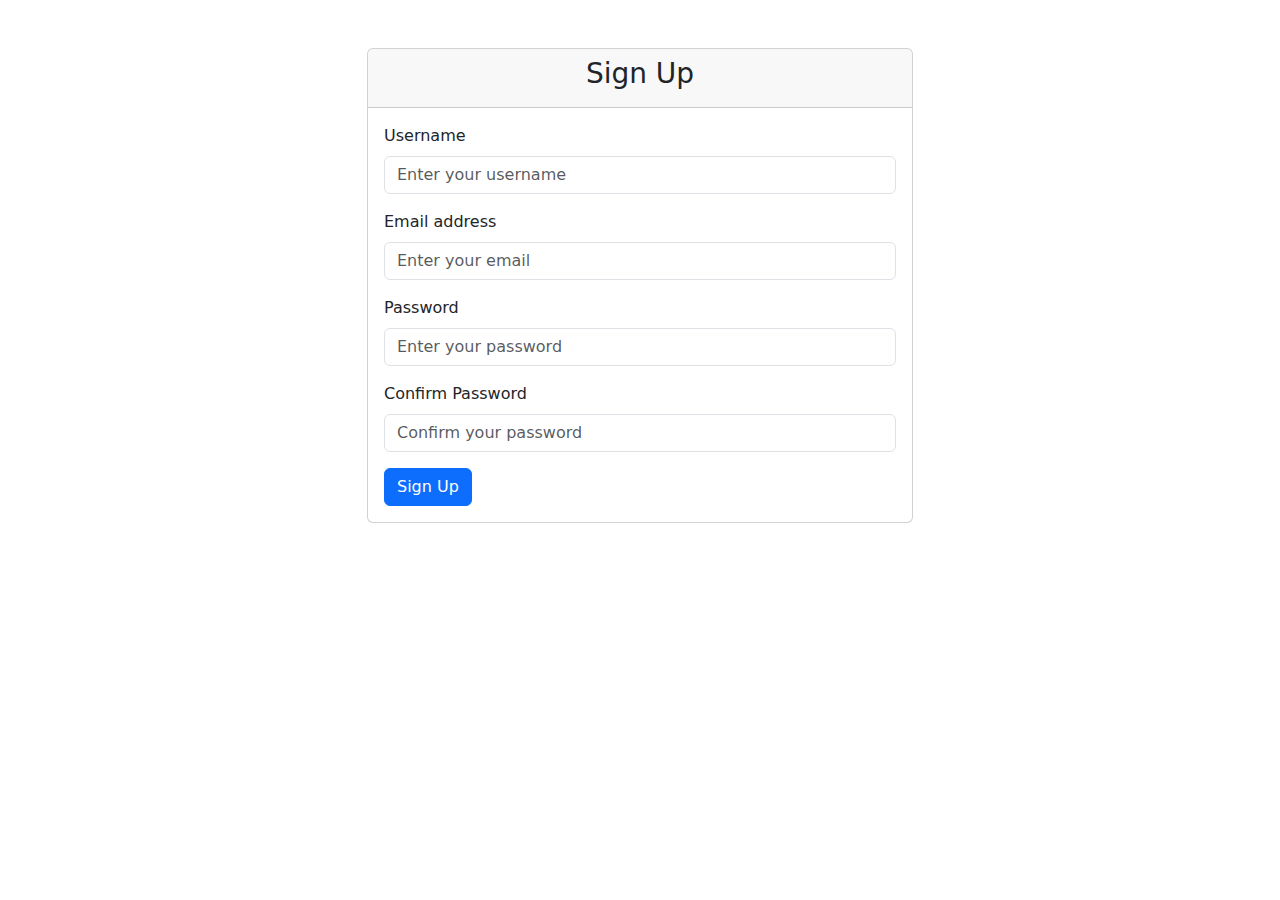
==== pages/signup.html @ a421f8c8 "add pages and enhancement of code" ====
<!DOCTYPE html>
<html lang="en">
<head>
    <meta charset="UTF-8">
    <meta name="viewport" content="width=device-width, initial-scale=1.0">
    <title>Sign Up</title>
    <link rel="icon" href="../images/baker-logo.png" type="image/x-icon">
    <link rel="stylesheet" href="https://cdn.jsdelivr.net/npm/bootstrap@5.3.0/dist/css/bootstrap.min.css">
</head>
<body>
    <div class="container mt-5">
        <div class="row justify-content-center">
            <div class="col-md-6">
                <div class="card">
                    <div class="card-header">
                        <h3 class="text-center">Sign Up</h3>
                    </div>
                    <div class="card-body">
                        <form>
                            <div class="mb-3">
                                <label for="username" class="form-label">Username</label>
                                <input type="text" class="form-control" id="username" placeholder="Enter your username">
                            </div>
                            <div class="mb-3">
                                <label for="email" class="form-label">Email address</label>
                                <input type="email" class="form-control" id="email" placeholder="Enter your email">
                            </div>
                            <div class="mb-3">
                                <label for="password" class="form-label">Password</label>
                                <input type="password" class="form-control" id="password" placeholder="Enter your password">
                            </div>
                            <div class="mb-3">
                                <label for="confirmPassword" class="form-label">Confirm Password</label>
                                <input type="password" class="form-control" id="confirmPassword" placeholder="Confirm your password">
                            </div>
                            <button type="submit" class="btn btn-primary">Sign Up</button>
                        </form>
                    </div>
                </div>
            </div>
        </div>
    </div>

    <script src="https://cdn.jsdelivr.net/npm/bootstrap@5.3.0/dist/js/bootstrap.bundle.min.js"></script>
</body>
</html>
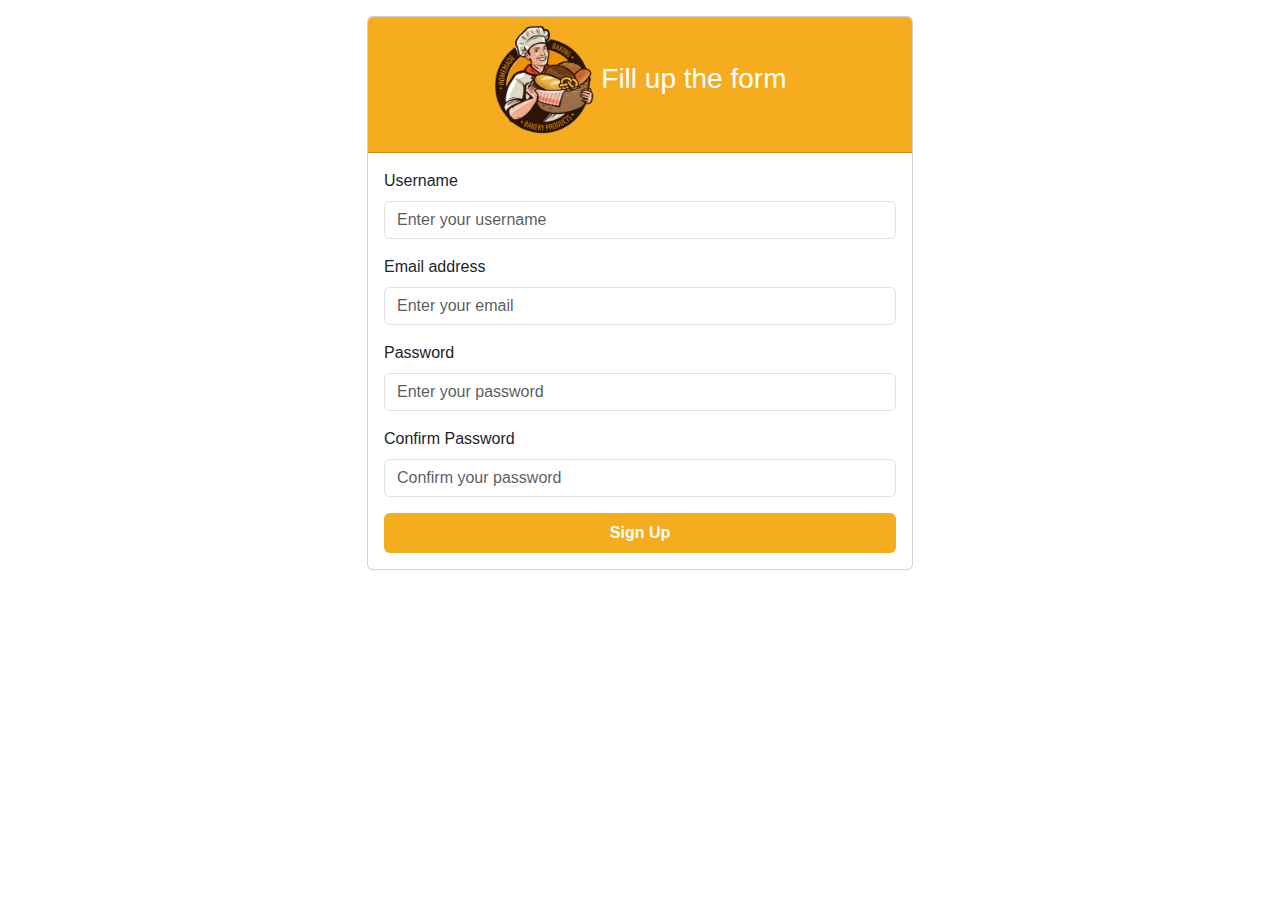
==== commit 63547319: "enhancement of sign up page" ====
--- a/pages/signup.html
+++ b/pages/signup.html
@@ -6,14 +6,15 @@
     <title>Sign Up</title>
     <link rel="icon" href="../images/baker-logo.png" type="image/x-icon">
     <link rel="stylesheet" href="https://cdn.jsdelivr.net/npm/bootstrap@5.3.0/dist/css/bootstrap.min.css">
+    <link rel="stylesheet" href="../styles.css">
 </head>
 <body>
-    <div class="container mt-5">
+    <div class="container mt-3">
         <div class="row justify-content-center">
             <div class="col-md-6">
                 <div class="card">
                     <div class="card-header">
-                        <h3 class="text-center">Sign Up</h3>
+                        <h3 class="text-center"><img src="../images/baker-logo.png" alt="logo" width="100px"> Fill up the form</h3>
                     </div>
                     <div class="card-body">
                         <form>
@@ -33,7 +34,7 @@
                                 <label for="confirmPassword" class="form-label">Confirm Password</label>
                                 <input type="password" class="form-control" id="confirmPassword" placeholder="Confirm your password">
                             </div>
-                            <button type="submit" class="btn btn-primary">Sign Up</button>
+                            <button type="submit" class="text-white fw-bold px-3 rounded w-100 py-2">Sign Up</button>
                         </form>
                     </div>
                 </div>
--- a/styles.css
+++ b/styles.css
@@ -0,0 +1,240 @@
+:root {
+    --primary-color: #F5AC1F;
+    --bg-primary-color: #fee7e7;
+}
+
+* {
+    padding: 0;
+    margin: 0;
+    box-sizing: border-box;
+}
+/* GLOBAL */
+body,
+a,
+button {
+    font-family: 'MohrRounded','Helvetica Neue',Helvetica,Arial,sans-serif;
+}
+
+a {
+    display: inline-block;
+    text-decoration: none;
+    color: #ffffff;
+}
+
+a:hover {
+    color: #FFFFFF;
+}
+
+button {
+    border: none;
+    background-color: var(--primary-color);
+}
+
+/* HEADER SECTION */
+.header {
+    background-color: var(--primary-color);
+}
+
+.header_order-button {
+    background-color: transparent;
+    border: none;
+    display: flex;
+    justify-content: end;
+    color: #ffffff;
+}
+
+.header_sign-up-button {
+    display: flex;
+    justify-content: end;
+    color: #ffffff;
+}
+
+.header_search-input {
+    border: 0;
+    border-radius: 1.5rem;
+    padding: 0.375rem 3rem;
+    font-size: 1rem;
+    line-height: 1.5;
+    color: #495057;
+    background-color: #FFFFFF;
+}
+  
+.header_search-input:focus {
+    outline: 0;
+}
+
+.header_search-container {
+    position: relative;
+}
+
+.header_search-container i {
+    color: #495057;
+    position: absolute;
+    left: 25px;
+    top: 50%;
+    transform: translateY(-50%);
+}
+
+/* HERO SECTION */
+.slide-container {
+    position: relative;
+}
+
+.slide-text-container--first {
+    max-width: 300px;
+    position: absolute;
+    left: 63%;
+    top: 50%;
+    transform: translateY(-50%);
+}
+
+.slide-text-container--second {
+    max-width: 300px;
+    position: absolute;
+    left: 10%;
+    top: 50%;
+    transform: translateY(-50%);
+}
+
+.slide-text-container--third {
+    max-width: 300px;
+    position: absolute;
+    left: 50%;
+    top: 50%;
+    transform: translateY(-50%);
+}
+
+/* PRODUCT SECTION */
+.link-btn {
+    border: 2px solid var(--primary-color);
+    color: var(--primary-color);
+}
+
+.link-btn:hover {
+    color: var(--primary-color);
+}
+
+.product-price {
+    color: #ED6C65;
+    margin-bottom: 0;
+}
+
+.qty-container {
+    background-color: rgb(243, 234, 234);
+    display: inline-block;
+    border-radius: 15px;
+    margin-right: 1rem;
+}
+
+.qty-btn {
+    background-color: #ccc;
+    width: 35px;
+    height: 35px;
+    padding: .25rem;
+    border-radius: 50%;
+    text-align: center;
+}
+
+/* FOOTER SECTION */
+.footer {
+    background-color: var(--primary-color);
+    padding-top: 2rem;
+    color: white;
+}
+
+.footer_ul {
+    list-style-type: none;
+    padding: 0;
+    margin: 0;
+}
+
+.footer_ul a,
+.footer_icon {
+    text-decoration: none;
+    color: white;
+}
+
+.footer_icon:hover {
+    color: white;
+}
+
+.footer_img {
+    display: inline-block;
+    width: 20px;
+    height: auto;
+}
+
+.footer_input-field {
+    border: 0;
+    border-radius: 8px;
+    height: 45px;
+    padding: 0.375rem 1rem;
+    font-size: 1rem;
+    line-height: 1.5;
+    color: #495057;
+    background-color: #FFFFFF;
+}
+
+.footer_input-field:focus {
+    outline: none;
+    box-shadow: none;
+}
+
+.footer_subscribe-btn {
+    color: white;
+    padding: 0 2rem;
+    height: 45px;
+    background-color: #cfa157;
+    border-color: #cfa157;
+    border-radius: 8px;
+}
+
+.copyright-container {
+    background-color: #cfa157;
+}
+
+/* OFFCANVAS SECTION */
+.offcanvas-body {
+    flex-grow: 0;
+}
+
+.offcanvas-top {
+    height: 20vh;
+}
+
+.search_input {
+    border: 1px solid #495057;
+    border-radius: 8px;
+    display: block;
+    height: 45px;
+    width: 60%;
+    margin: 0 auto;
+    padding: .8rem;
+    font-size: 1rem;
+    line-height: 1.5;
+    color: #495057;
+    background-color: #FFFFFF;
+}
+
+.search_input:focus {
+    outline: none;
+    box-shadow: none;
+    border: 2px solid var(--primary-color);
+}
+
+.btn-close:focus {
+    outline: none;
+    box-shadow: none;
+}
+
+/* SIGNUP PAGE STYLING */
+.card-header {
+    color: #ffffff;
+    background-color: var(--primary-color);
+}
+
+.card-body input:focus {
+    outline: none;
+    box-shadow: none;
+    border: 2px solid var(--primary-color);
+}